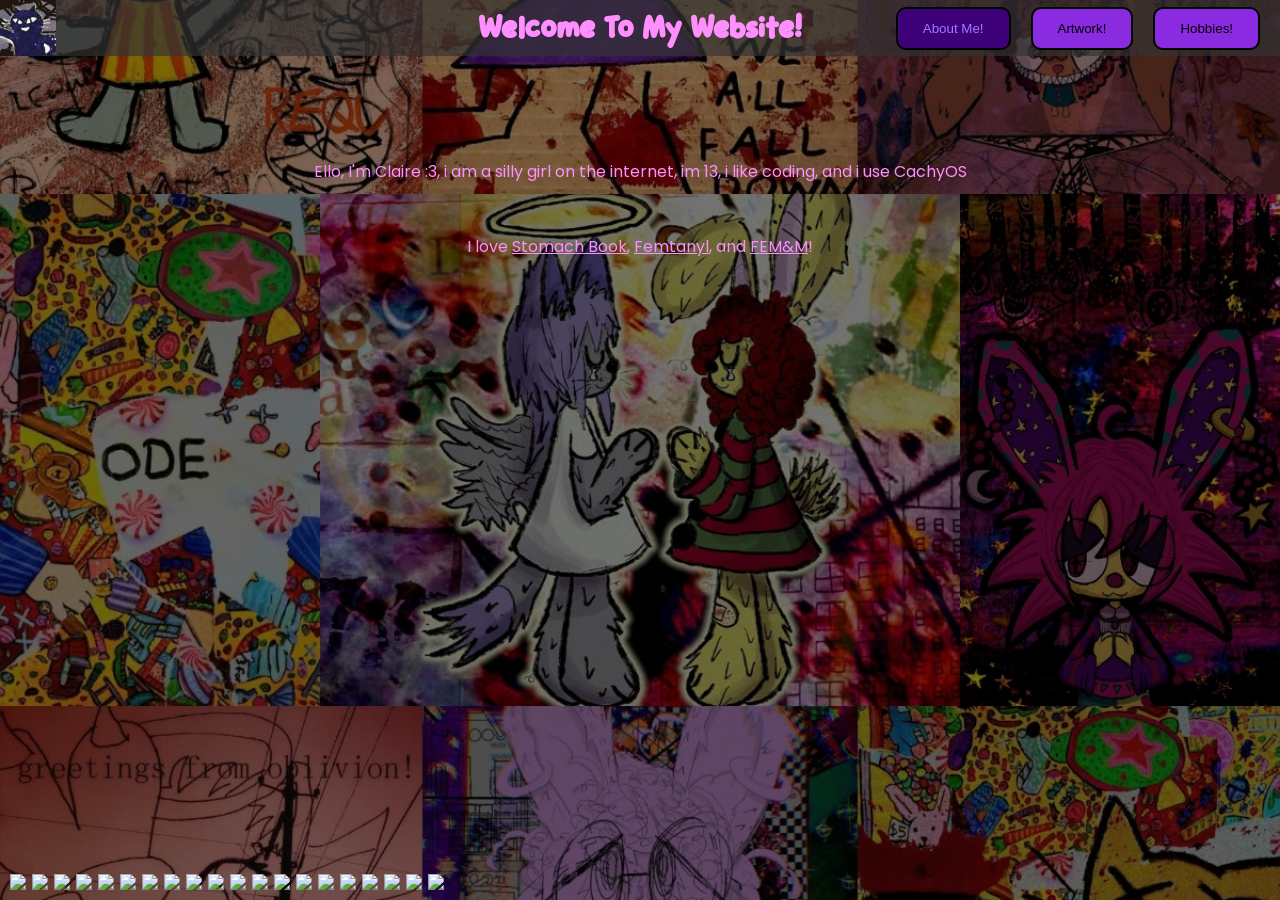
==== About-Me.html @ 0bad5474 "ohhh boiii" ====
<!-- all of this was human made (which is why it looks bad) -->
<!-- well actually, it looks bad bc i suck at coding lol (Fuck AI) -->
<!DOCTYPE html>
<html>
<head>

    <!-- Google tag (gtag.js) -->
    <script async src="https://www.googletagmanager.com/gtag/js?id=G-1RVM1K754Y"></script>
    <script>
        window.dataLayer = window.dataLayer || [];
        function gtag(){dataLayer.push(arguments);}
        gtag('js', new Date());

        gtag('config', 'G-1RVM1K754Y');
    </script>

    <meta charset="UTF-8">
    <meta name="viewport" content="width=device-width, initial-scale=1.0">
    <meta name="description" content="This is my cool website, I just made this bc i could i guess lol">
    <meta name="keywords" content="Stomach Book, Stummy, StomachBook, stomachBook, stomachbook, Stomachbook, clorp, stummy, stomach Book, stomach Book, stomach book, GOODNIGHT HYPNOPOMP, goodnight hypnopomp, Goodnight Hypnopomp, paper dolls, Paper Dolls, SOPHOMORE SLUMP CALLITHUMP, Sophomore Slump Callithump, sophomore slump callithump">
    <meta name="author" content="Claire">
    <meta name="robots" content="index, follow">
    <link rel="canonical" href="https://eepyclaire.github.io/about-me.html">
    <meta property="og:title" content="My Cool Website!1!!">
    <meta property="og:description" content="This is my cool website, I just made this bc i could i guess lol">
    <meta property="og:image" content="https://eepyclaire.github.io/assets/banner.png">
    <meta property="og:type" content="website">
    <meta property="og:url" content="https://eepyclaire.github.io/about-me.html">
    <link rel="icon" href="assets/favicon.png">
    <link rel="stylesheet" href="style.css">
</head>
<body>
<div class="top">
    <h1>Welcome To My Website!</h1>
</div>
<a href="index.html">
    <img alt="" src="[data-uri]" height="56px" width="56px" />
</a>
<div class="nav">
    <a href="About-Me.html">
        <button class="buttonhl">About Me!</button>
    </a>
    <a href="Artwork.html">
        <button class="button">Artwork!</button>
    </a>
    <a href="Hobbies.html">
        <button class="button">Hobbies!</button>
    </a>
</div>
<p>Ello, I'm Claire :3, i am a silly girl on the internet, im 13, i like coding, and i use CachyOS</p><br>
<p>I love <a href="https://www.youtube.com/@stomachbook7270" target="_blank" style="color: #FF8FFF;">Stomach Book</a>, <a href="https://www.youtube.com/@Femtanyl03" target="_blank" style="color: #FF8FFF;">Femtanyl</a>, and <a href="https://www.youtube.com/@FEMNMofficial" target="_blank" style="color: #FF8FFF;">FEM&M</a>!</p>
<div class="flags-bottom">
    <a href="https://88x31.kate.pet/flag-pan.png" target="_blank">
        <img src="https://88x31.kate.pet/flag-pan.png" height="31" />
    </a>

    <a href="https://88x31.kate.pet/flag-demigirl.png" target="_blank">
        <img src="https://88x31.kate.pet/flag-demigirl.png" height="31" />
    </a>

    <a href="https://88x31.kate.pet/madeon_linux.gif" target="_blank">
        <img src="https://88x31.kate.pet/madeon_linux.gif" height="31" />
    </a>

    <a href="https://88x31.kate.pet/vscodium100.gif" target="_blank">
        <img src="https://88x31.kate.pet/vscodium100.gif" height="31" />
    </a>

    <a href="https://88x31.kate.pet/nowar.png" target="_blank">
        <img src="https://88x31.kate.pet/nowar.png" height="31" />
    </a>

    <a href="https://88x31.kate.pet/piracy.png" target="_blank">
        <img src="https://88x31.kate.pet/piracy.png" height="31" />
    </a>

    <a href="https://88x31.kate.pet/right_to_repair_01.jpg" target="_blank">
        <img src="https://88x31.kate.pet/right_to_repair_01.jpg" height="31" />
    </a>

    <a href="https://88x31.kate.pet/smile.png" target="_blank">
        <img src="https://88x31.kate.pet/smile.png" height="31" />
    </a>

    <a href="https://88x31.kate.pet/transrats.gif" target="_blank">
        <img src="https://88x31.kate.pet/transrats.gif" height="31" />
    </a>

    <a href="https://88x31.nl/gifs/microsoft_stop.gif" target="_blank">
        <img src="https://88x31.nl/gifs/microsoft_stop.gif" height="31" />
    </a>

    <a href="https://88x31.nl/gifs/miku.gif" target="_blank">
        <img src="https://88x31.nl/gifs/miku.gif" height="31" />
    </a>

    <a href="https://88x31.nl/gifs/transnow2.gif" target="_blank">
        <img src="https://88x31.nl/gifs/transnow2.gif" height="31" />
    </a>

    <a href="https://88x31.nl/gifs/ublock-now.png" target="_blank">
        <img src="https://88x31.nl/gifs/ublock-now.png" height="31" />
    </a>

    <a href="https://cyber.dabamos.de/88x31/ab-yr.gif" target="_blank">
        <img src="https://cyber.dabamos.de/88x31/ab-yr.gif" height="31" />
    </a>

    <a href="https://cyber.dabamos.de/88x31/fckfb.gif" target="_blank">
        <img src="https://cyber.dabamos.de/88x31/fckfb.gif" height="31" />
    </a>

    <a href="https://cyber.dabamos.de/88x31/fckgoogle.gif" target="_blank">
        <img src="https://cyber.dabamos.de/88x31/fckgoogle.gif" height="31" />
    </a>

    <a href="https://venula.neocities.org/picz/bannurz/ilikecomputer.jpg" target="_blank">
        <img src="https://venula.neocities.org/picz/bannurz/ilikecomputer.jpg" height="31" />
    </a>

    <a href="https://venula.neocities.org/picz/bannurz/ilovemyfriends.gif" target="_blank">
        <img src="https://venula.neocities.org/picz/bannurz/ilovemyfriends.gif" height="31" />
    </a>

    <a href="https://venula.neocities.org/picz/bannurz/internetprivacy.gif" target="_blank">
        <img src="https://venula.neocities.org/picz/bannurz/internetprivacy.gif" height="31" />
    </a>

    <a href="https://venula.neocities.org/picz/bannurz/internetarchive.gif" target="_blank">
        <img src="https://venula.neocities.org/picz/bannurz/internetarchive.gif" height="31" />
    </a>
</div>
<script src="script.js"></script>
</body>
</html>
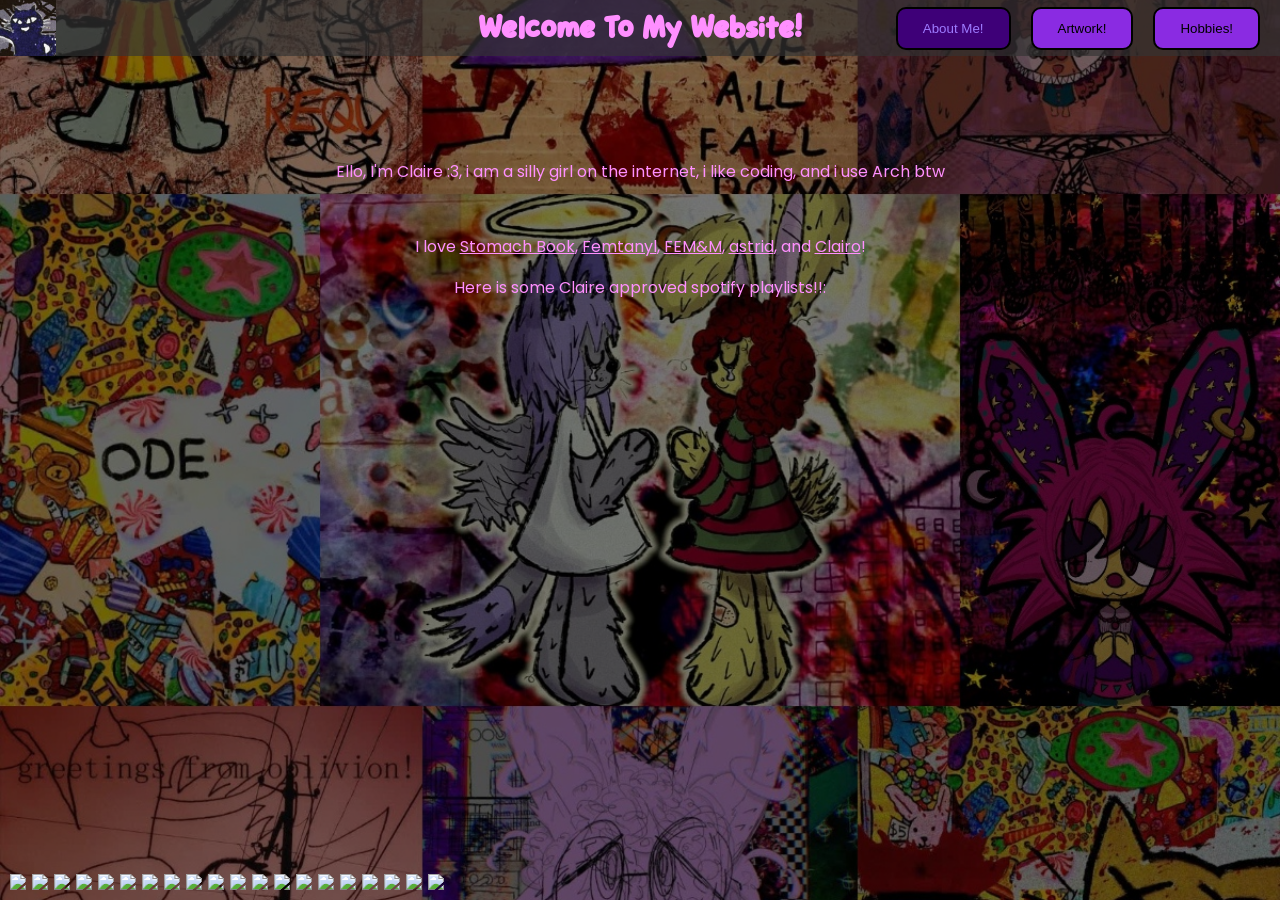
==== commit 7a537bb1: "Update About-Me.html" ====
--- a/About-Me.html
+++ b/About-Me.html
@@ -20,12 +20,12 @@
     <meta name="keywords" content="Stomach Book, Stummy, StomachBook, stomachBook, stomachbook, Stomachbook, clorp, stummy, stomach Book, stomach Book, stomach book, GOODNIGHT HYPNOPOMP, goodnight hypnopomp, Goodnight Hypnopomp, paper dolls, Paper Dolls, SOPHOMORE SLUMP CALLITHUMP, Sophomore Slump Callithump, sophomore slump callithump">
     <meta name="author" content="Claire">
     <meta name="robots" content="index, follow">
-    <link rel="canonical" href="https://eepyclaire.github.io/about-me.html">
+    <link rel="canonical" href="https://eepyclaire.github.io/website/about-me.html">
     <meta property="og:title" content="My Cool Website!1!!">
     <meta property="og:description" content="This is my cool website, I just made this bc i could i guess lol">
     <meta property="og:image" content="https://eepyclaire.github.io/assets/banner.png">
     <meta property="og:type" content="website">
-    <meta property="og:url" content="https://eepyclaire.github.io/about-me.html">
+    <meta property="og:url" content="https://eepyclaire.github.io/website/about-me.html">
     <link rel="icon" href="assets/favicon.png">
     <link rel="stylesheet" href="style.css">
 </head>
@@ -40,15 +40,19 @@
     <a href="About-Me.html">
         <button class="buttonhl">About Me!</button>
     </a>
-    <a href="Artwork.html">
+    <a href="ArtworkNew.html">
         <button class="button">Artwork!</button>
     </a>
     <a href="Hobbies.html">
         <button class="button">Hobbies!</button>
     </a>
 </div>
-<p>Ello, I'm Claire :3, i am a silly girl on the internet, im 13, i like coding, and i use CachyOS</p><br>
-<p>I love <a href="https://www.youtube.com/@stomachbook7270" target="_blank" style="color: #FF8FFF;">Stomach Book</a>, <a href="https://www.youtube.com/@Femtanyl03" target="_blank" style="color: #FF8FFF;">Femtanyl</a>, and <a href="https://www.youtube.com/@FEMNMofficial" target="_blank" style="color: #FF8FFF;">FEM&M</a>!</p>
+<p>Ello, I'm Claire :3, i am a silly girl on the internet, i like coding, and i use Arch btw</p><br>
+<p>I love <a href="https://www.youtube.com/@stomachbook7270" target="_blank" style="color: #FF8FFF;">Stomach Book</a>, <a href="https://www.youtube.com/@Femtanyl03" target="_blank" style="color: #FF8FFF;">Femtanyl</a>, <a href="https://www.youtube.com/@FEMNMofficial" target="_blank" style="color: #FF8FFF;">FEM&M</a>, <a href="https://www.youtube.com/@omfg_astrid" target="_blank" style="color: #FF8FFF;">astrid</a>, and <a href="https://www.youtube.com/@Clairo" target="_blank" style="color: #FF8FFF;">Clairo</a>!</p>
+<p>Here is some Claire approved spotify playlists!!:</p>
+<iframe data-testid="embed-iframe" style="border-radius:12px" src="https://open.spotify.com/embed/playlist/1PorzXCwcY6MnGAFbmK71j?utm_source=generator" width="33%" height="400" frameBorder="0" allowfullscreen="" allow="autoplay; clipboard-write; encrypted-media; fullscreen; picture-in-picture" loading="lazy"></iframe>
+<iframe data-testid="embed-iframe" style="border-radius:12px" src="https://open.spotify.com/embed/playlist/6Dv55bLjCZpnxbcsKGKp55?utm_source=generator" width="33%" height="400" frameBorder="0" allowfullscreen="" allow="autoplay; clipboard-write; encrypted-media; fullscreen; picture-in-picture" loading="lazy"></iframe>
+<iframe data-testid="embed-iframe" style="border-radius:12px" src="https://open.spotify.com/embed/playlist/2tLyi0vnDiInPPrthWGUJt?utm_source=generator" width="33%" height="400" frameBorder="0" allowfullscreen="" allow="autoplay; clipboard-write; encrypted-media; fullscreen; picture-in-picture" loading="lazy"></iframe>
 <div class="flags-bottom">
     <a href="https://88x31.kate.pet/flag-pan.png" target="_blank">
         <img src="https://88x31.kate.pet/flag-pan.png" height="31" />
@@ -132,4 +136,4 @@
 </div>
 <script src="script.js"></script>
 </body>
-</html>+</html>
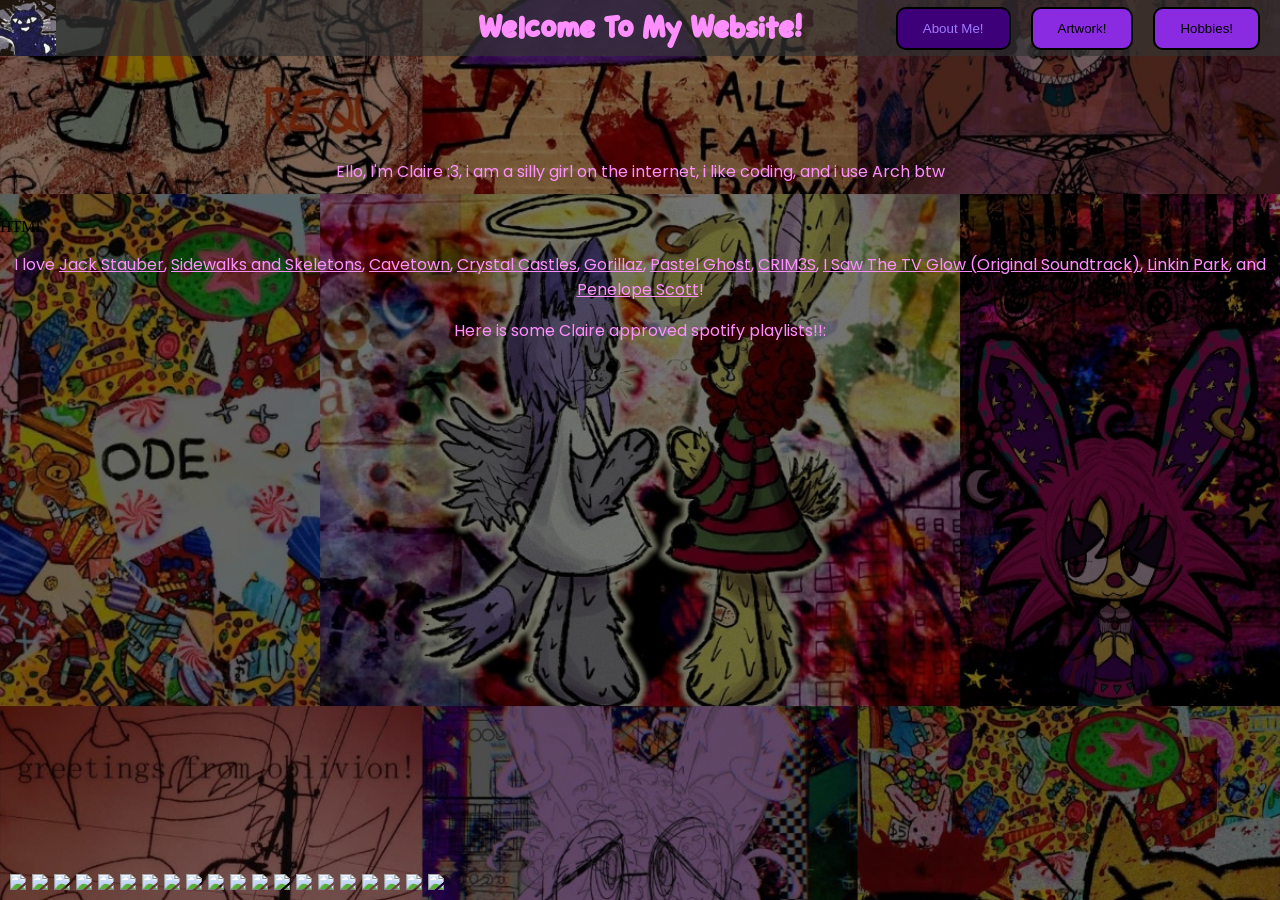
==== commit 17d5c35d: "Update About-Me.html" ====
--- a/About-Me.html
+++ b/About-Me.html
@@ -48,7 +48,8 @@
     </a>
 </div>
 <p>Ello, I'm Claire :3, i am a silly girl on the internet, i like coding, and i use Arch btw</p><br>
-<p>I love <a href="https://www.youtube.com/@stomachbook7270" target="_blank" style="color: #FF8FFF;">Stomach Book</a>, <a href="https://www.youtube.com/@Femtanyl03" target="_blank" style="color: #FF8FFF;">Femtanyl</a>, <a href="https://www.youtube.com/@FEMNMofficial" target="_blank" style="color: #FF8FFF;">FEM&M</a>, <a href="https://www.youtube.com/@omfg_astrid" target="_blank" style="color: #FF8FFF;">astrid</a>, and <a href="https://www.youtube.com/@Clairo" target="_blank" style="color: #FF8FFF;">Clairo</a>!</p>
+HTML
+<p>I love <a href="https://www.youtube.com/@JackStauber" target="_blank" style="color: #FF8FFF;">Jack Stauber</a>, <a href="https://www.youtube.com/@SidewalksandSkeletons" target="_blank" style="color: #FF8FFF;">Sidewalks and Skeletons</a>, <a href="https://www.youtube.com/@cavetown" target="_blank" style="color: #FF8FFF;">Cavetown</a>, <a href="https://www.youtube.com/@crystal_castles" target="_blank" style="color: #FF8FFF;">Crystal Castles</a>, <a href="https://www.youtube.com/@Gorillaz" target="_blank" style="color: #FF8FFF;">Gorillaz</a>, <a href="https://www.youtube.com/@PASTELGHOSTx" target="_blank" style="color: #FF8FFF;">Pastel Ghost</a>, <a href="https://www.youtube.com/@CRIM3S" target="_blank" style="color: #FF8FFF;">CRIM3S</a>, <a href="https://www.youtube.com/watch?v=HaK1obS3dFM&list=OLAK5uy_kXWWNj1jvIcs2S7IJgs43XVA-nyw4zw2k" target="_blank" style="color: #FF8FFF;">I Saw The TV Glow (Original Soundtrack)</a>, <a href="https://www.youtube.com/linkinpark" target="_blank" style="color: #FF8FFF;">Linkin Park</a>, and <a href="https://www.youtube.com/@penelopescott5194" target="_blank" style="color: #FF8FFF;">Penelope Scott</a>!</p>
 <p>Here is some Claire approved spotify playlists!!:</p>
 <iframe data-testid="embed-iframe" style="border-radius:12px" src="https://open.spotify.com/embed/playlist/1PorzXCwcY6MnGAFbmK71j?utm_source=generator" width="33%" height="400" frameBorder="0" allowfullscreen="" allow="autoplay; clipboard-write; encrypted-media; fullscreen; picture-in-picture" loading="lazy"></iframe>
 <iframe data-testid="embed-iframe" style="border-radius:12px" src="https://open.spotify.com/embed/playlist/6Dv55bLjCZpnxbcsKGKp55?utm_source=generator" width="33%" height="400" frameBorder="0" allowfullscreen="" allow="autoplay; clipboard-write; encrypted-media; fullscreen; picture-in-picture" loading="lazy"></iframe>
